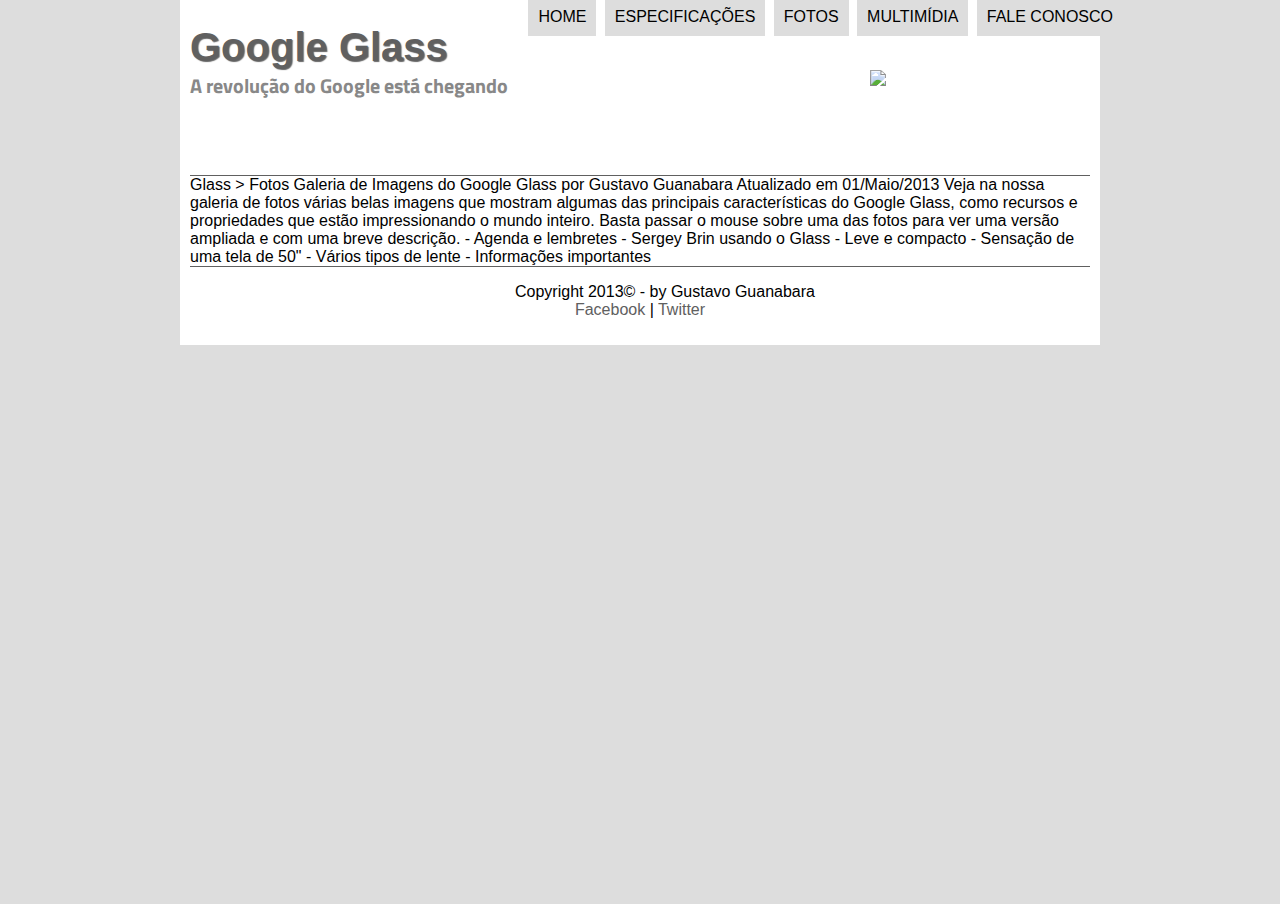
==== fotos.html @ ce8abc96 "Aplicando Menu e Rodapé" ====
<!DOCKTYPE html>
<html lang="pt-br">
<head>
  <meta charset="UTF-8"/>
  <title>Tudo Sobre Google Glass</title>
  <link rel="stylesheet" href="_css/estilo.css"/>
</head>
<script src="_javascript/funcoes.js"></script>

<body>
<div id="interface">

  <header id="cabecalho">
    <hgroup>
      <h1>Google Glass</h1>
      <h2>A revolução do Google está chegando</h2>
    </hgroup>

  <img id="icone" src="_imagens/glass-oculos-preto-peq.png"/>

  <nav id="menu">
    <h1>Menu Principal</h1>
    <ul type"disc">
      <li onmouseover="mudaFoto('_imagens/home.png')" onmouseout="mudaFoto('_imagens/fotos.png')"><a href="index.html">Home</a></li>
      <li onmouseover="mudaFoto('_imagens/especificacoes.png')" onmouseout="mudaFoto('_imagens/fotos.png')"><a href="specs.html">Especificações</a></li>
      <li onmouseover="mudaFoto('_imagens/fotos.png')" onmouseout="mudaFoto('_imagens/fotos.png')"><a href="fotos.html">Fotos</a></li>
      <li onmouseover="mudaFoto('_imagens/multimidia.png')" onmouseout="mudaFoto('_imagens/fotos.png')"><a href="multimidia.html">Multimídia</a></li>
      <li onmouseover="mudaFoto('_imagens/contato.png')" onmouseout="mudaFoto('_imagens/fotos.png')"><a href="fale-conosco.html">Fale conosco</a></li>
    </ul>
  </nav>
  </header>

Glass > Fotos
Galeria de Imagens do Google Glass
por Gustavo Guanabara
Atualizado em 01/Maio/2013

Veja na nossa galeria de fotos várias belas imagens que mostram algumas das principais características do Google Glass, como recursos e propriedades que estão impressionando o mundo inteiro. Basta passar o mouse sobre uma das fotos para ver uma versão ampliada e com uma breve descrição.

- Agenda e lembretes
- Sergey Brin usando o Glass
- Leve e compacto
- Sensação de uma tela de 50"
- Vários tipos de lente
- Informações importantes

<footer id="rodape">
<p>Copyright 2013&copy; - by Gustavo Guanabara
</br><a href="http://facebook.com/cursosemvideo" target="black">Facebook</a> | <a href="http://twitter.com/cursosemvideo" target="black">Twitter</a></p>
</footer>
</div>
</body>
</html>
---- _css/estilo.css ----
@charset "UFT-8";
@import url(https://fonts.googleapis.com/css?family=Titillium+Web);
@font-face{
  font-family: 'FonteLogo';
  src: url("../_fonts/bubblegum-sans-regular.otf");

}
body{
  font-family: Arial, sans-serif;
  background-color: #dddddd;
  color: rgba(0,0,0,1)

}

div#interface { /* Formatando a interface */
    width: 900px;
    background-color: #ffffff;
    margin: -20px auto 0px auto; /* margens externas em ordem (Cima,Direita,Baixo,Esquerda) */
    box-shadow: 0px 0px 10px rgba (0,0,0,.5); /* Adcionando sombra */
    padding: 10px; /* margens internas da interface */
}

p {
  text-align: justify;
  text-indent: 50px;
}

a{
  color: #606060;
  text-decoration: none;
}

a:hover{
  text-decoration: underline;
}

header#cabecalho img#icone {
  position: absolute;
  left: 68%;
  top: 70px;
}

header#cabecalho{
  border-bottom: 1px #606060 solid; /* Valores de Tamanhp/cor/tipo */
  height: 150px; /* Tamanho do cabeçalho */
  background: url("../_imagens/glass-logo-peq.jpg") no-repeat 0px 80px; /* Adcionando logo */
}

header#cabecalho h1 {
  font-family: 'FonteLogo', sans-serif;
  font-size: 30pt;
  color: #606060;
  text-shadow: 1px 1px 1px rgba(0,0,0,.6);
  padding: 0px;
  margin-bottom: 0px;
}

header#cabecalho h2 {
  font-family: 'Titillium Web', sans-serif;
  color: #888888;
  font-size: 15pt;
  padding: 0px;
  margin-top: 0px;
}

figure.foto-legenda{ /* Formatação do bloco da imagem e legenda */

    position: relative;
    border: 8px solid white; /* Borda do bloco */
    box-shadow: 1px 1px 4px black; /* Sombra do bloco */
    display: inline-block;
}

figure.foto-legenda img { /*Formatação da imagem */
    width: 100%; /* Tamanho da imagem */
    height:auto;
}

figure.foto-legenda figcaption{ /* Formatação da legenda da imagem */
    opacity: 0;
    position: absolute;
    top: 0px;
    background-color: rgba(0,0,0,0.4);
    color: white;
    width: 100%;
    height: 100%; /*Tamanho da legenda em relação ao bloco */
    padding: 10px;
    box-sizing: border-box;
    transition: opacity 1s; /* Tempo do efeito de transição */
}

figure.foto-legenda:hover figcaption{
    opacity: 1; /* Efeito hover da legenda sobre a imagem */
    position: absolute;
}

nav#menu{ /* Formata o menu todo */
  display: block; /* Faz com que ele flutue para posição correta */
}

nav#menu ul{ /* Formata toda lista não ordenada (UL) */
  list-style: none; /* Tira as bolinhas da lista */
  text-transform: uppercase; /*Coloca textos em letras maiusculas */
  position: absolute; /* Permite passar por cima dos documentos */
  top: -20px; /* Distancia do menu com o topo do navegador */
  left: 38%; /* Posição do menu na tela para direita */
}

nav#menu li{ /* Formata tudo que esta em (LI) */
  display: inline-block; /* Faz com que os itens fiquem ordenados horizontalmente */
  background-color: #dddddd;
  padding: 10px; /* Cria espaços entre os items */
  margin: 2px; /*Cria uma margem por fora do background dos botões */
  -webkit-transition: background-color 1s;
  -moz-transition: background-color 1s;
  -ms-transition: background-color 1s;
  -o-transition: background-color 1s;
  transition: background-color 1s; /* Transição de tempo para efeito hover */
}

nav#menu li:hover{ /* Adcionando efeito hover no background do menu */
  background-color: #606060;
}

nav#menu h1{
  display: none; /* Esconde o escrito "Menu Principal" */
}

nav#menu a{ /* Formata todos href's */
  color: #000000; /* Cor das fontes */
  text-decoration: none; /* Tira o sublinhado de link */
}

nav#menu a:hover{ /* Adcionando efeito hover nas fontes do menu */
  color: #ffffff;
  text-decoration: underline; /* Adciona sublinhado no efeito hover */
}

section#corpo {
  display: block;
  width: 500px;
  float: left;
  border-right: 1px solid #606060;
  padding-right: 15px;
}

article#noticia-principal h2{
  font-size: 13pt;
  color: #606060;
  background-color: #dddddd;
  padding: 5px 0px 5px 10px;
  margin: 10px 0px 10px 0px;
}

header#cabecalho-artigo h1{
  font-family: 'FonteLogo', sans-serif;
  font-size: 20pt;
  color: #606060;
  margin-bottom: 0px;
}
header#cabecalho-artigo h2{
  font-size: 13pt;
  color: #cecece;
  background-color: #ffffff;
  margin: 0px;
}
header#cabecalho-artigo h3{
  font-size: 12px;
  color: #606060;
}
.direita{
  text-align: right;
}

table#tabelaspec {
  border: 1px solid #606060;
  border-spacing: 0px;
  margin-left: auto;
  margin-right: auto;
}

table#tabelaspec td{
  border: 1px solid #606060;
  padding: 10px;
  text-align: center;
  vertical-align: middle;
}

table#tabelaspec td.ce{
  color: #ffffff;
  background-color: #606060;
  vertical-align: top;
  font-weight: bold;
  text-align: right;
}

table#tabelaspec td.cd{
  background-color: #cecece;
}

table#tabelaspec caption{
  color: #888888;
  font-size: 13pt;
  font-weight: bolder;
}

table#tabelaspec caption span{
  display:block;
  float: right;
  color: #000000;
  font-size: 8pt;
  margin-top: 10pt;
}

aside#lateral {
  display: block;
  width: 350px;
  float: right;
  background-color: #dddddd;
  padding: 10px;
  margin-top: 10px;
  box-shadow: 2px 2px 2px rgba(0,0,0,.5);
}

aside#lateral h1{
  font-family: 'FonteLogo', sans-serif;
  font-size: 20pt;
  color: #606060;
  margin-top: 0px;
}

aside#lateral h2{
  background-color: #606060;
  font-size: 13pt;
  color: #ffffff;
  padding: 5px;
}

footer#rodape {
  clear: both;
  border-top: 1px solid #606060;
}

footer#rodape p{
  text-align: center;
}
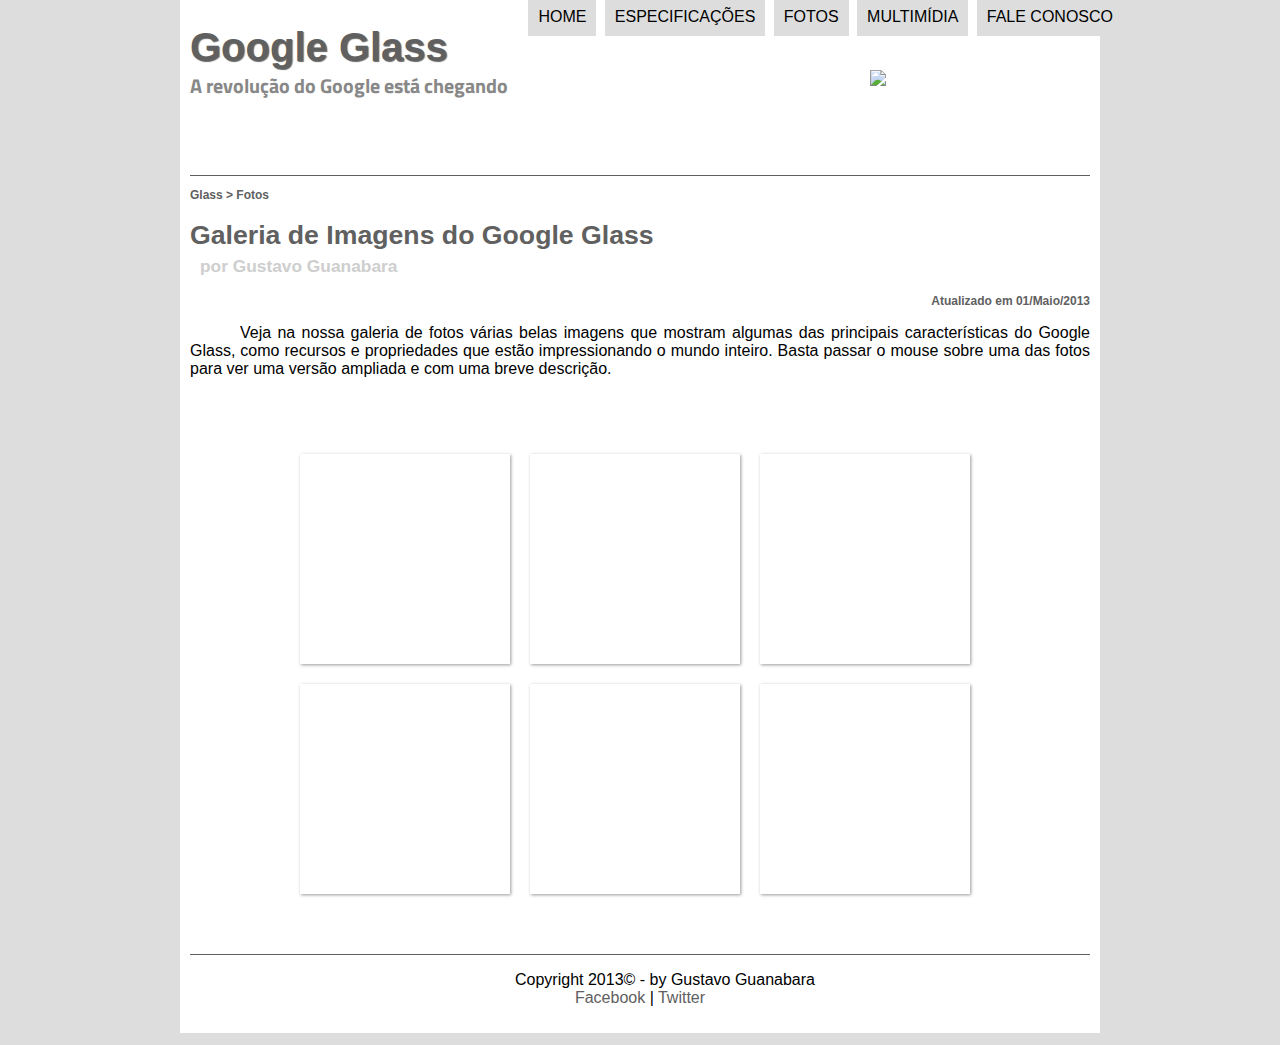
==== commit 2fd281e9: "Configurando pagina fotos" ====
--- a/fotos.html
+++ b/fotos.html
@@ -4,6 +4,7 @@
   <meta charset="UTF-8"/>
   <title>Tudo Sobre Google Glass</title>
   <link rel="stylesheet" href="_css/estilo.css"/>
+  <link rel="stylesheet" href="_css/fotos.css"/>
 </head>
 <script src="_javascript/funcoes.js"></script>
 
@@ -30,19 +31,31 @@
   </nav>
   </header>
 
-Glass > Fotos
-Galeria de Imagens do Google Glass
-por Gustavo Guanabara
-Atualizado em 01/Maio/2013
+<section id="corpo-full">
+  <article id="noticia-principal">
+      <header id="cabecalho-artigo">
+        <hgroup>
+          <h3>Glass > Fotos</h3>
+          <h1>Galeria de Imagens do Google Glass</h1>
+          <h2>por Gustavo Guanabara</h2>
+          <h3 class="direita">Atualizado em 01/Maio/2013</h3>
+        </hgroup>
+      </header>
 
-Veja na nossa galeria de fotos várias belas imagens que mostram algumas das principais características do Google Glass, como recursos e propriedades que estão impressionando o mundo inteiro. Basta passar o mouse sobre uma das fotos para ver uma versão ampliada e com uma breve descrição.
 
-- Agenda e lembretes
-- Sergey Brin usando o Glass
-- Leve e compacto
-- Sensação de uma tela de 50"
-- Vários tipos de lente
-- Informações importantes
+<p>Veja na nossa galeria de fotos várias belas imagens que mostram algumas das principais características do Google Glass, como recursos e propriedades que estão impressionando o mundo inteiro. Basta passar o mouse sobre uma das fotos para ver uma versão ampliada e com uma breve descrição.</p>
+
+<ul id="album-fotos">
+  <li id="foto01"><span>Agenda e lembretes</span></li>
+  <li id="foto02"><span>Sergey Brin usando o Glass</span></li>
+  <li id="foto03"><span>Leve e compacto</span></li>
+  <li id="foto04"><span>Sensação de uma tela de 50"</span></li>
+  <li id="foto05"><span>Vários tipos de lente</span></li>
+  <li id="foto06"><span>Informações importantes</span></li>
+</ul>
+
+  </article>
+</section>
 
 <footer id="rodape">
 <p>Copyright 2013&copy; - by Gustavo Guanabara
--- a/_css/fotos.css
+++ b/_css/fotos.css
@@ -0,0 +1,47 @@
+@charset "UTF-8";
+
+ul#album-fotos{
+  width: 700px;
+  margin: 0 auto;
+  padding: 50px;
+  overflow: hidden;
+  list-style: none;
+}
+ul#album-fotos li{
+  float: left;
+  width: 200px;
+  height: 200px;
+  margin: 10px;
+  border: 5px solid white;
+  background-color: #ffffff;
+  box-shadow: 1px 1px 3px rgba(0,0,0,.4);
+
+}
+
+ul#album-fotos li span{
+  opacity: 0;
+}
+
+ul#album-fotos li#foto01{
+  background: url('../_imagens/galeria-01.jpg') no-repeat;
+}
+
+ul#album-fotos li#foto02{
+  background: url('../_imagens/galeria-02.jpg') no-repeat;
+}
+
+ul#album-fotos li#foto03{
+  background: url('../_imagens/galeria-03.jpg') no-repeat;
+}
+
+ul#album-fotos li#foto04{
+  background: url('../_imagens/galeria-04.jpg') no-repeat;
+}
+
+ul#album-fotos li#foto05{
+  background: url('../_imagens/galeria-05.jpg') no-repeat;
+}
+
+ul#album-fotos li#foto06{
+  background: url('../_imagens/galeria-06.jpg') no-repeat;
+}
